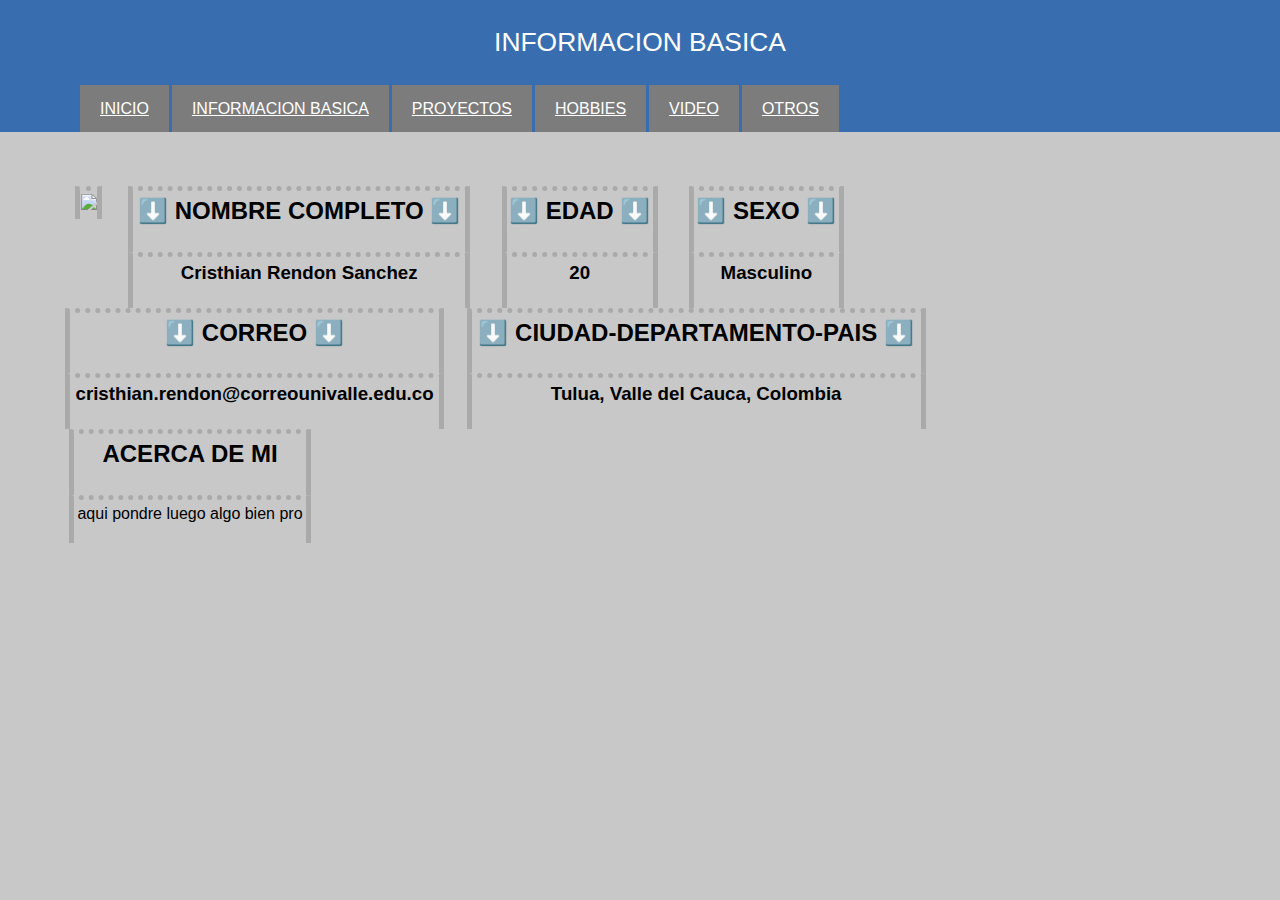
==== contenido/infoBasica.html @ 3f62f8c8 "Add files via upload" ====
<!DOCTYPE html>
<html lang="es" >
  <head>
    <meta charset="UTF-8">
    <title>INFORMACION BASICA</title>
    <meta name="viewport" content="width=device-width, initial-scale=1">
    <link rel="stylesheet" href="../css/style.css">
  </head>
  <body>
    <header class="section">
      <!-- container -->
      <div class="container">
        <h1>INFORMACION BASICA</h1>
        <nav class="site-nav">
          <ul class="group">
            <li><a href="..\index.html">INICIO</a></li>
            <li><a href="infoBasica.html">INFORMACION BASICA</a></li>
            <li><a href="proyectos.html">PROYECTOS</a></li>
            <li><a href="hobbies.html">HOBBIES</a></li>
            <li class="hide-small"><a href="videos.html">VIDEO</a></li>
            <li class="hide-small"><a href="otros.html">OTROS</a></li>
          </ul>
        </nav>
      </div>
    </header>

    <div>
      <br><br>
    </div>

    <div class="container">
      <div class="span">
        <div class="row">
          <img src="../foto.jpg">
        </div>
      </div>
      <div class="span">
        <div class="row">
          <h2> ⬇️ NOMBRE COMPLETO ⬇️ </h2>
        </div>

        <div class="row">
          <h3>Cristhian Rendon Sanchez</h3>
        </div>        
      </div>

      <div class="span">
        <div class="row">
          <h2> ⬇️ EDAD ⬇️ </h2>
        </div>

        <div class="row">
          <h3>20</h3>
        </div>        
      </div>

      <div class="span">
        <div class="row">
          <h2> ⬇️ SEXO ⬇️ </h2>
        </div>

        <div class="row">
          <h3>Masculino</h3>
        </div>        
      </div>

      <div class="span">
        <div class="row">
          <h2>   ⬇️ CORREO ⬇️  </h2>
        </div>

        <div class="row">
          <h3>cristhian.rendon@correounivalle.edu.co</h3>
        </div>        
      </div>

      <div class="span">
        <div class="row">
          <h2> ⬇️ CIUDAD-DEPARTAMENTO-PAIS ⬇️ </h2>
        </div>

        <div class="row">
          <h3>Tulua, Valle del Cauca, Colombia</h3>
        </div>        
      </div>
      
    </div>

    <div class="container">
      <div class="span">
        <div class="row">
          <h2>ACERCA DE MI</h2>
        </div>

        <div class="row">
          <p>aqui pondre luego algo bien pro</p>
        </div>
      </div>
    </div>


  </body>
</html>
---- css/style.css ----
html {
  background-color: #afafafaf;
  line-height: 1.7;
}

body {
  font-family: "PT Sans", Arial, sans-serif;
  font-size: 15px;
  margin: 0;
  padding: 0;
align-content: center;
align-items: center;
text-align: center;
}

body:after {
    font-size: 300%;
    font-weight: bold;
    position: fixed;
    bottom: 60px;
    width: 100%;
    text-align: center;
    background-color: hsla(1,60%,40%,0.7);
    color: #fff;
}

}
@media only screen and (min-width: 320px) {
    body:after {

        background-color: hsla(90,60%,40%,0.7);
    }
}
@media only screen and (min-width: 480px) {
    body:after {

        background-color: hsla(180,60%,40%,0.7);
    }
}
@media only screen and (min-width: 768px) {
    body:after {

        background-color: hsla(270,60%,40%,0.7);
    }
}
@media only screen and (min-width: 1024px) {
    body:after {

        background-color: hsla(360,60%,40%,0.7);
    }
}




h1,
h2,
h3,
h4,
h5,
h6,
p {
  margin: .5;
  padding: .5;
  text-align: center;
  margin-top: 0;
}

img {
  max-width: 100%;
  height: auto;
}



div{
  align-content: center;
  background: "page.jpg" no-repeat;
}


.section {
  padding-left: 40px;
  padding-right: 40px;
}

.container {
  max-width: 960px;
  margin: 0 40px;
  overflow: hidden;
  align-content: center;
  
}

    .row {
        margin-left: 3%;
        border-color: #aaaaaa;
   border-width:5px;  
    border-style:dotted solid hidden solid; 
       }
    [class*="span"] {
        display: inline;
        float: left;
        margin-left: 3%;
        
    }
@media only screen and (min-width: 768px) {
    .span-one-third {
        width: 30%;
    }
}

.row {
        margin-left: -3%;
    }
    [class*="span"] {
        display: inline;
        float: left;
        margin-left: 3%;
    }
@media only screen and (min-width: 768px) {
    .span-one-third {
        width: 30%;
    }
}




@media screen and (min-width: 1280px) {
  body {
    font-size: 16px;
  }

  .container {
    max-width: 1200px;
  }
}

@media screen and (max-width: 767px) {
  .section {
    padding-left: 20px;
    padding-right: 20px;
  }
}

header {
  padding-top: 20px;
  color: #fff;
  background-color: #386eaf;
}

header h1 {
  margin: 0;
  font-weight: normal;
  font-size: 165%;
}

header p {
  font-size: 90%;
  margin: 0;
}

/* Site Navigation */
.site-nav {
;
  margin-top: 20px;
}

.site-nav ul {

  margin: 0;
  padding: 0;
}

.site-nav li {
  list-style: none;
  align-content: center;
  float: left;
  margin-right: 3px;
}

.site-nav a {
  display: block;
  color: #fff;
  padding: 10px 20px;
  background-color: #7c7c7c;
}

.site-nav a:hover {
  background-color: #aaaaaa;
}

@media screen and (max-width: 1023px) {
  .site-nav li {
    width: 33.332%;
    margin-right: 0;
  }

  .site-nav a {
    padding: 15px 0;
    margin-right: 5px;
    margin-bottom: 5px;
    text-align: center;
  }
}

@media screen and (max-width: 767px) {
  .site-nav li {
    width: 50%;
  }
}

/* End Site Navigation */

.content-area {
  background-color: transparent;
  padding-bottom: 40px;
  padding-top: 40px;
}

@media screen and (max-width: 767px) {
  .content-area {
    padding-top: 20px;
  }


@media screen and (max-width: 767px) {
  .hide-small {
    display: none;
  }
}


#demo-nav{ 
  margin: 0px 0px 0px 150px;
    }
#demo-nav ul{
  width: 500px; 
    }
#demo-nav li{
 width:300px; 
  height: 200px;
   float:left;
   margin:0px;
    }
#demo-nav li:nth-child(2),#demo-nav li:nth-child(3){
  width:300px; 
  height: 200px; 
    }
#demo-nav li a{
  display:block;
   background: transparent url(page.jpg) no-repeat; 
    height: 200px;
    width:  300px;
    text-indent: -9999px; 
    background-position: top left;
    }
#demo-nav li:nth-child(2) a{
  background-position: 0px 0px;
  }
#demo-nav li:nth-child(3) a{
  background-position: -300px 0px;
    }
#demo-nav li:nth-child(4) a{
  background-position: -600px 0px;
}
#demo-nav li a:hover{
  background-position: -200px 0px;
}
#demo-nav li:nth-child(2) a:hover{
  background-position: 0px -200px;
}
#demo-nav li:nth-child(3) a:hover{
  background-position: -300px -200px;
}
#demo-nav li:nth-child(4) a:hover{ 
  background-position: -600px -200px;
}
#demo-nav li a.active{ 
  background-position: 200px 200px;
}
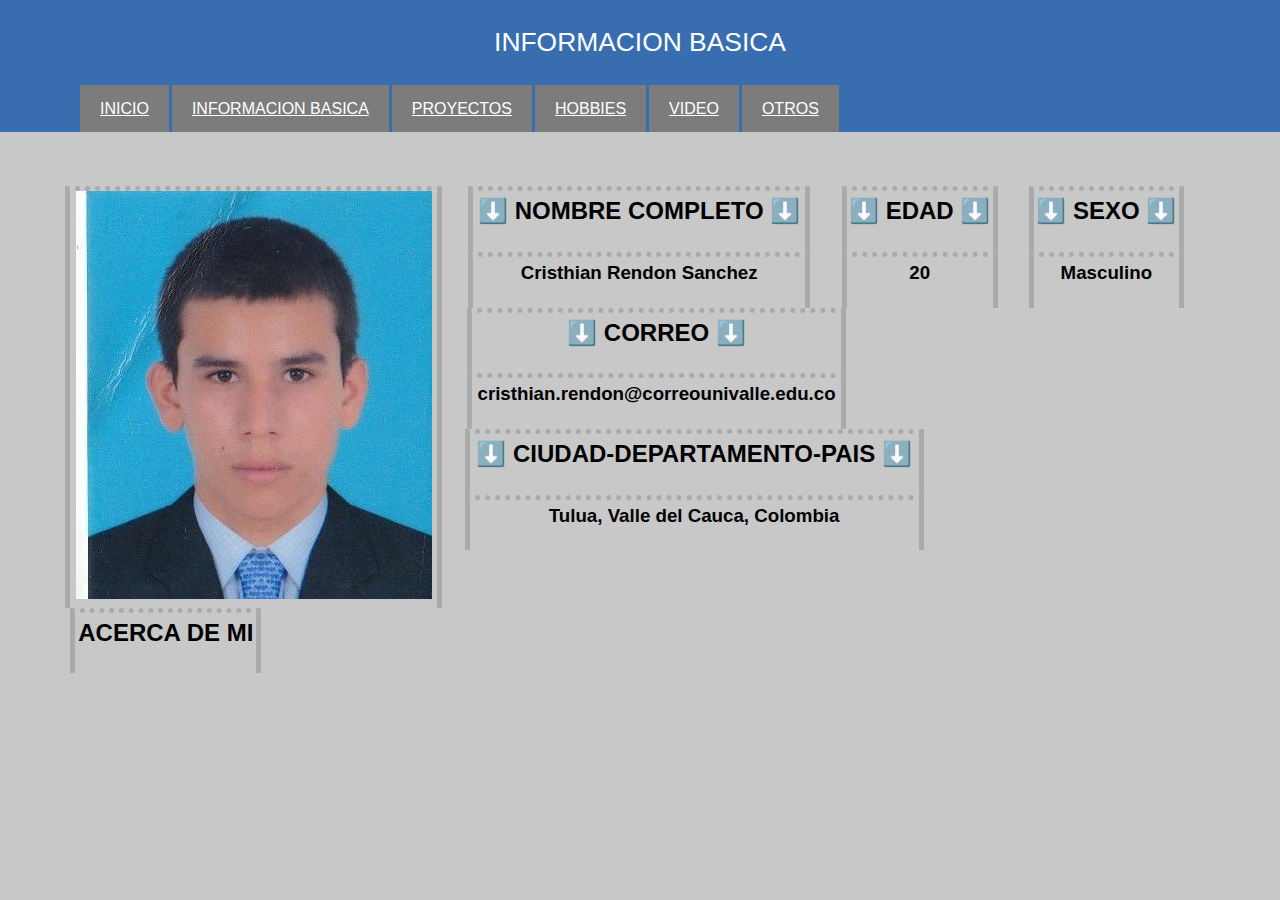
==== commit 993c172b: "Update infoBasica.html" ====
--- a/contenido/infoBasica.html
+++ b/contenido/infoBasica.html
@@ -31,7 +31,7 @@
     <div class="container">
       <div class="span">
         <div class="row">
-          <img src="../foto.jpg">
+          <img src="../css/foto.jpg">
         </div>
       </div>
       <div class="span">
@@ -91,13 +91,10 @@
         <div class="row">
           <h2>ACERCA DE MI</h2>
         </div>
-
-        <div class="row">
-          <p>aqui pondre luego algo bien pro</p>
-        </div>
+        
       </div>
     </div>
 
 
   </body>
-</html>+</html>
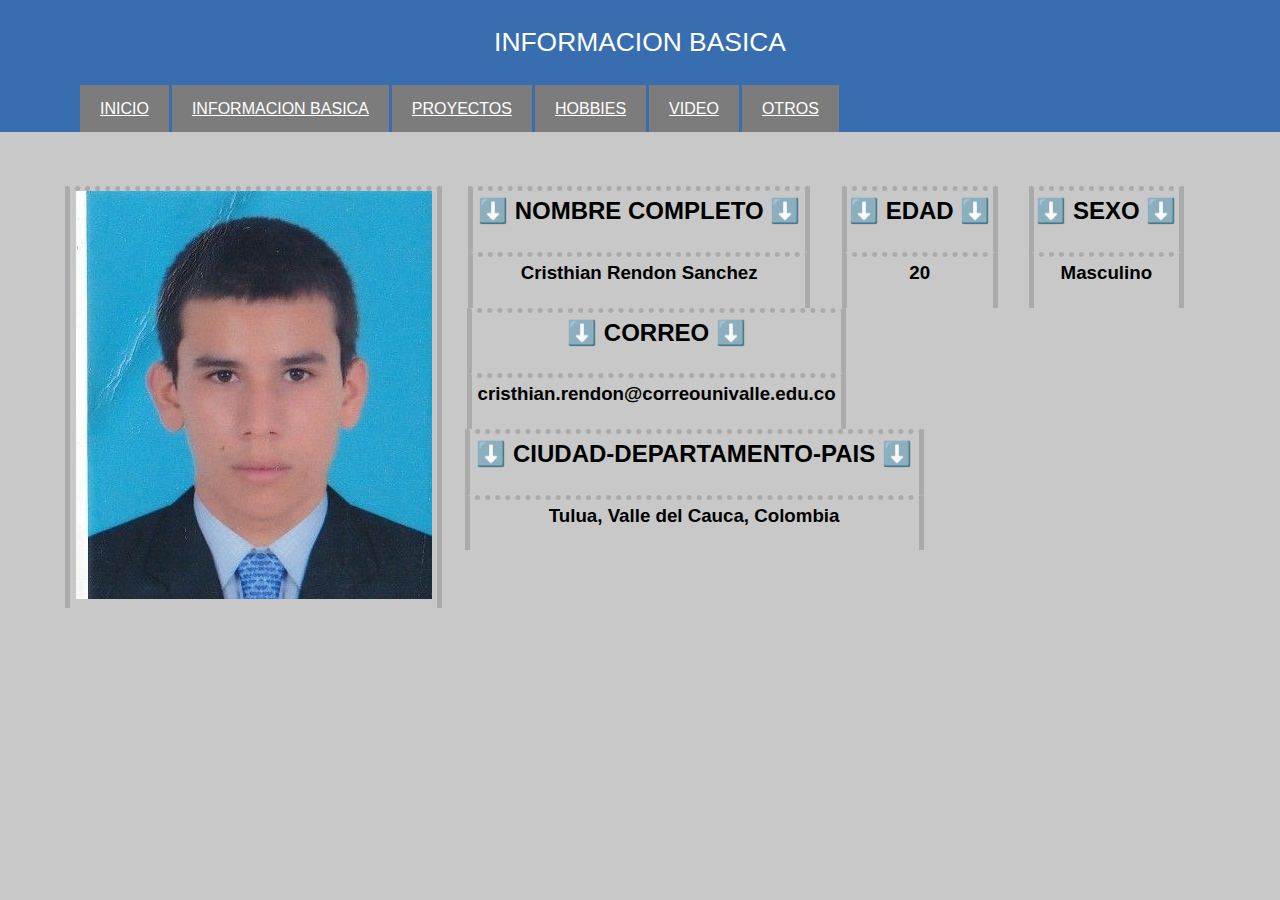
==== commit e0dc69a1: "Update infoBasica.html" ====
--- a/contenido/infoBasica.html
+++ b/contenido/infoBasica.html
@@ -86,14 +86,7 @@
       
     </div>
 
-    <div class="container">
-      <div class="span">
-        <div class="row">
-          <h2>ACERCA DE MI</h2>
-        </div>
-        
-      </div>
-    </div>
+    
 
 
   </body>
